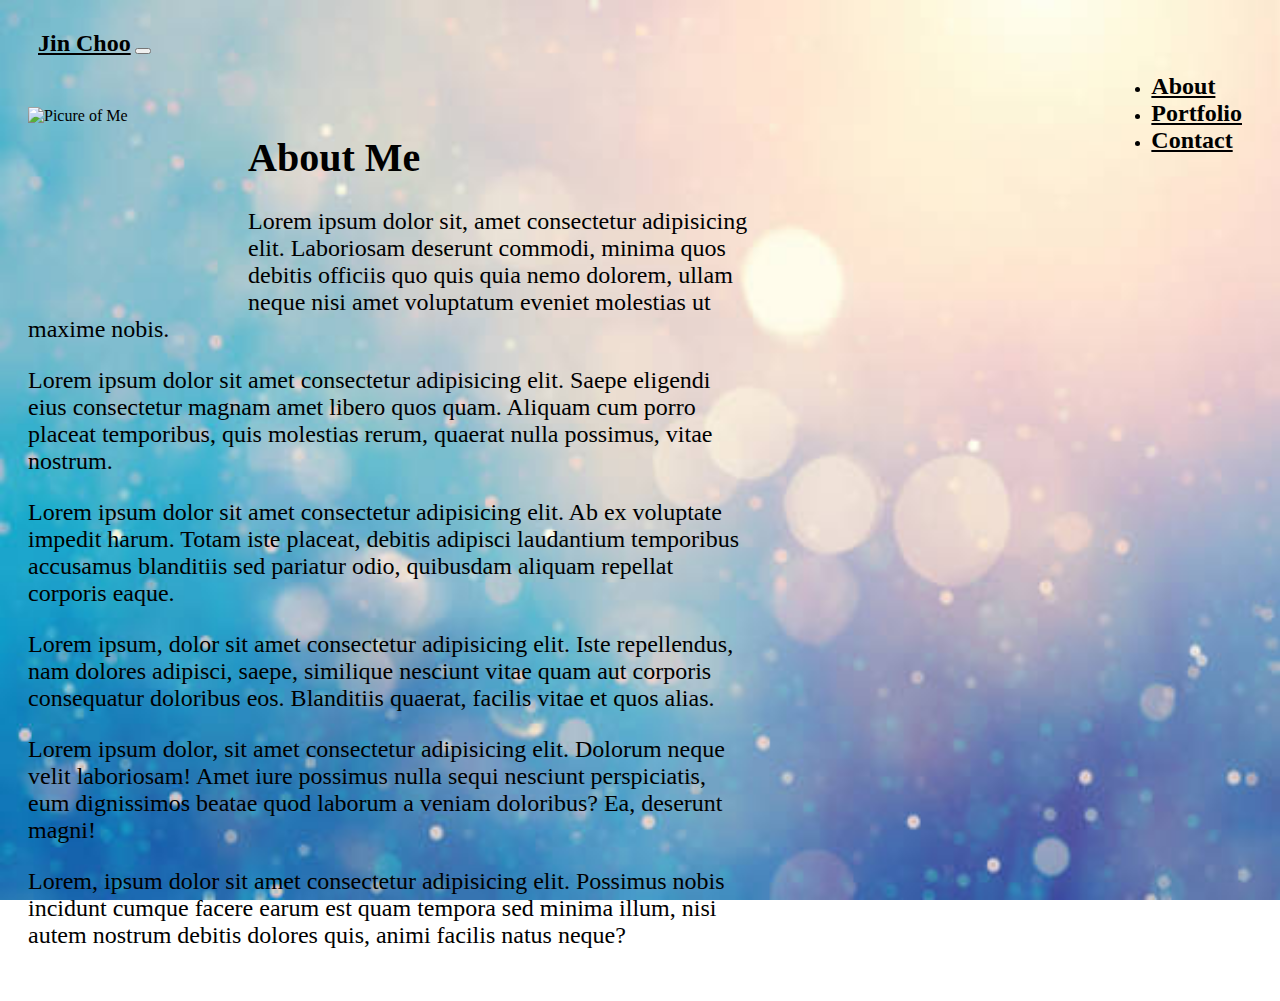
==== index.html @ d4f1dfb3 "Responsive Portfolio" ====
<!DOCTYPE html>
<html>
    <head>
        <meta charset="UTF-8">
        <meta name="viewport" content="width=device-width, initial-scale=1, shrink-to-fit=no">
        <title>About Jin Choo</title>
        <link rel="stylesheet" href="https://cdn.jsdelivr.net/npm/bootstrap@4.5.3/dist/css/bootstrap.min.css" integrity="sha384-TX8t27EcRE3e/ihU7zmQxVncDAy5uIKz4rEkgIXeMed4M0jlfIDPvg6uqKI2xXr2" crossorigin="anonymous">
        <link rel="stylesheet" href="style.css">
    </head>
    <body>

      <nav class="navbar navbar-expand-lg navbar-light my-bg-light justify-content">
        <a class="navbar-brand" href="#">Jin Choo</a>
        <button class="navbar-toggler" type="button" data-toggle="collapse" data-target="#navbarNavDropdown" aria-controls="navbarNavDropdown" aria-expanded="false" aria-label="Toggle navigation">
            <span class="navbar-toggler-icon"></span>
            </button>
            <div class="collapse navbar-collapse justify-content-end" id="navbarNavDropdown">
                
                <ul class="nav float-right">
                    <li class="nav-item">
                        <a class="nav-link active" href="./index.html">About</a>
                        </li>
                        <li class="nav-item">
                            <a class="nav-link" href="./portfolio.html">Portfolio</a>
                            </li>
                            <li class="nav-item">
                                <a class="nav-link" href="./contact.html">Contact</a>
                            </li>
                </ul>
            </div>
      </nav>
        <div class="container" style= "background-color: transparent">
          <div class= "max auto" style="width: 200px;"></div>
          <!--<div class="container">-->
            <div class="content mb-3">
              <img src="https://placehold.it/100X100" class="picture" alt="Picure of Me">
              <div class="inline-text">
                <h1>About Me</h1>
                <p>Lorem ipsum dolor sit, amet consectetur adipisicing elit. Laboriosam deserunt commodi, minima quos debitis officiis quo quis quia nemo dolorem, ullam neque nisi amet voluptatum eveniet molestias ut maxime nobis.</p>
                <p>Lorem ipsum dolor sit amet consectetur adipisicing elit. Saepe eligendi eius consectetur magnam amet libero quos quam. Aliquam cum porro placeat temporibus, quis molestias rerum, quaerat nulla possimus, vitae nostrum.</p>
                <p>Lorem ipsum dolor sit amet consectetur adipisicing elit. Ab ex voluptate impedit harum. Totam iste placeat, debitis adipisci laudantium temporibus accusamus blanditiis sed pariatur odio, quibusdam aliquam repellat corporis eaque.</p>
                <p>Lorem ipsum, dolor sit amet consectetur adipisicing elit. Iste repellendus, nam dolores adipisci, saepe, similique nesciunt vitae quam aut corporis consequatur doloribus eos. Blanditiis quaerat, facilis vitae et quos alias.</p>
                <p>Lorem ipsum dolor, sit amet consectetur adipisicing elit. Dolorum neque velit laboriosam! Amet iure possimus nulla sequi nesciunt perspiciatis, eum dignissimos beatae quod laborum a veniam doloribus? Ea, deserunt magni!</p>
                <p>Lorem, ipsum dolor sit amet consectetur adipisicing elit. Possimus nobis incidunt cumque facere earum est quam tempora sed minima illum, nisi autem nostrum debitis dolores quis, animi facilis natus neque?</p>
              </div>
            </div>
          </div>        
        </div>
        <script src="https://code.jquery.com/jquery-3.5.1.slim.min.js" integrity="sha384-DfXdz2htPH0lsSSs5nCTpuj/zy4C+OGpamoFVy38MVBnE+IbbVYUew+OrCXaRkfj" crossorigin="anonymous"></script>
        <script src="https://cdn.jsdelivr.net/npm/popper.js@1.16.1/dist/umd/popper.min.js" integrity="sha384-9/reFTGAW83EW2RDu2S0VKaIzap3H66lZH81PoYlFhbGU+6BZp6G7niu735Sk7lN" crossorigin="anonymous"></script>
        <script src="https://cdn.jsdelivr.net/npm/bootstrap@4.5.3/dist/js/bootstrap.min.js" integrity="sha384-w1Q4orYjBQndcko6MimVbzY0tgp4pWB4lZ7lr30WKz0vr/aWKhXdBNmNb5D92v7s" crossorigin="anonymous"></script> 
    </body>
</html>
---- style.css ----
body {
    background-image: url(istockphoto-900404226-612x612.jpg);
    background-repeat: no-repeat;
    background-attachment: fixed;
    background-size: 100% 100%;
}

h1 {
    color: black;
    font-family: cursive;
    font-size: 40px;
    font-weight: 50px;
}

p {
    color: black;
    font-family: cursive;
    font-size: 24px;
    font-weight: 50px;
}

a {
    font-size: 24px;
    font-weight: bold;
    font-family:cursive;
    color: black;
}

nav {
    margin: 30px;
    color: black;
}

.my-bg-light {
    background-color: transparent;

}

.navbar-brand  {
    font-weight: bolder;
    font-size: 24px;
}

.justify-content{
    justify-content: space-between;
}

.float-right {
    float: right;
}
.content {
    max-width: 720px;
    padding: 20px;
    
}
.picture {
    width:200px;
    height: 200px;
    margin-right: 20px;
    float: left;
}

.inline-text {
    display: inline;
}

h3 {
    font-family: cursive;
}

.form-group {
    font-family: cursive;
    font-size: 20px;
    font-weight: bolder;
}
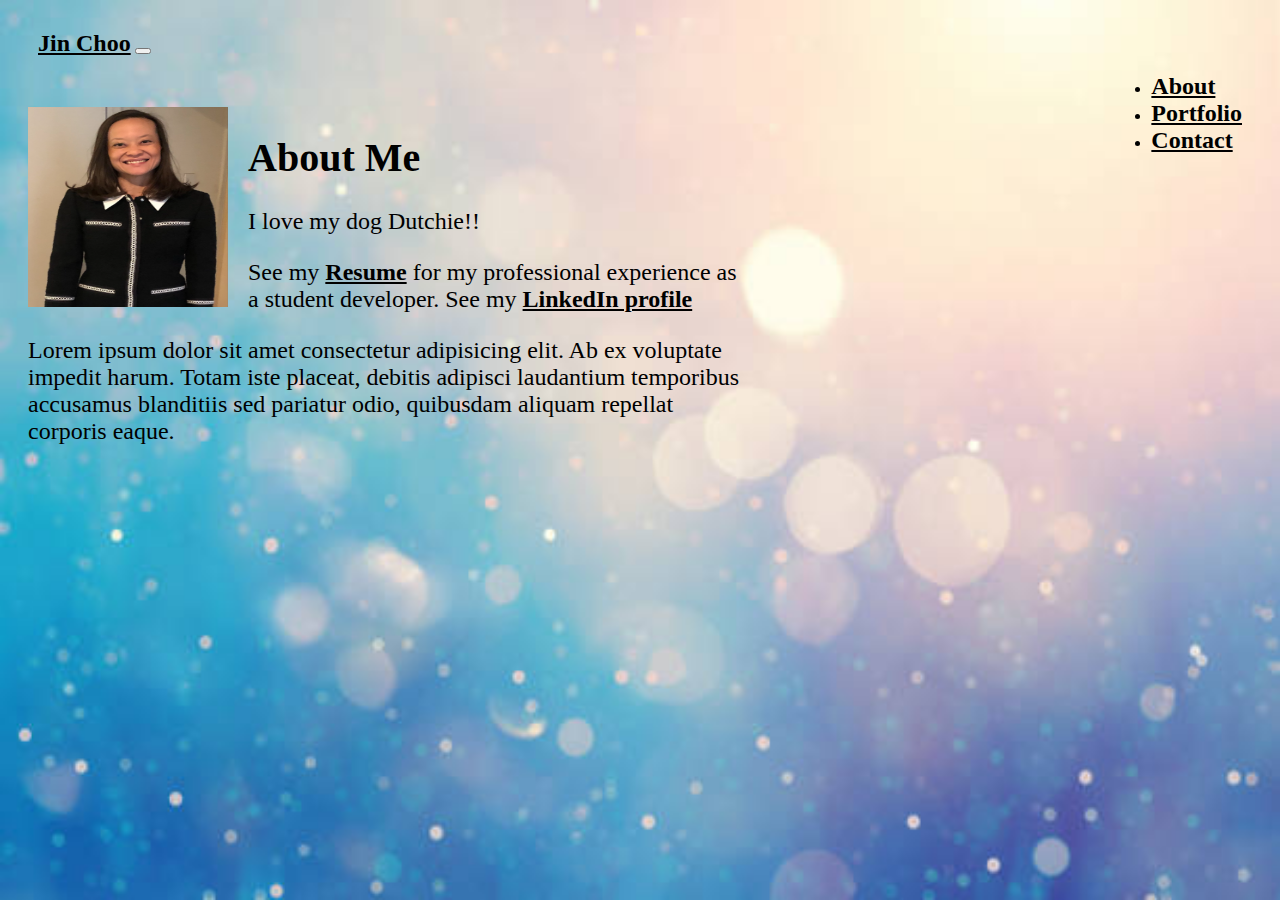
==== commit 4dd8d073: "Updated responsive_portfolio" ====
--- a/index.html
+++ b/index.html
@@ -33,15 +33,12 @@
           <div class= "max auto" style="width: 200px;"></div>
           <!--<div class="container">-->
             <div class="content mb-3">
-              <img src="https://placehold.it/100X100" class="picture" alt="Picure of Me">
+              <img src="./Assets/Jin_Picture.png" class="picture" alt="Picure of Me">
               <div class="inline-text">
                 <h1>About Me</h1>
-                <p>Lorem ipsum dolor sit, amet consectetur adipisicing elit. Laboriosam deserunt commodi, minima quos debitis officiis quo quis quia nemo dolorem, ullam neque nisi amet voluptatum eveniet molestias ut maxime nobis.</p>
-                <p>Lorem ipsum dolor sit amet consectetur adipisicing elit. Saepe eligendi eius consectetur magnam amet libero quos quam. Aliquam cum porro placeat temporibus, quis molestias rerum, quaerat nulla possimus, vitae nostrum.</p>
+                <p>I love my dog Dutchie!!</p>
+                <p>See my <a class='link' href="./Jin's Resum">Resume</a> for my professional experience as a student developer. See my <a class="link" href="https://www.linkedin.com/in/jin-choo-0420b01b/">LinkedIn profile</a></p>
                 <p>Lorem ipsum dolor sit amet consectetur adipisicing elit. Ab ex voluptate impedit harum. Totam iste placeat, debitis adipisci laudantium temporibus accusamus blanditiis sed pariatur odio, quibusdam aliquam repellat corporis eaque.</p>
-                <p>Lorem ipsum, dolor sit amet consectetur adipisicing elit. Iste repellendus, nam dolores adipisci, saepe, similique nesciunt vitae quam aut corporis consequatur doloribus eos. Blanditiis quaerat, facilis vitae et quos alias.</p>
-                <p>Lorem ipsum dolor, sit amet consectetur adipisicing elit. Dolorum neque velit laboriosam! Amet iure possimus nulla sequi nesciunt perspiciatis, eum dignissimos beatae quod laborum a veniam doloribus? Ea, deserunt magni!</p>
-                <p>Lorem, ipsum dolor sit amet consectetur adipisicing elit. Possimus nobis incidunt cumque facere earum est quam tempora sed minima illum, nisi autem nostrum debitis dolores quis, animi facilis natus neque?</p>
               </div>
             </div>
           </div>        
--- a/style.css
+++ b/style.css
@@ -1,5 +1,5 @@
 body {
-    background-image: url(istockphoto-900404226-612x612.jpg);
+    background-image: url(Assets/istockphoto-900404226-612x612.jpg);
     background-repeat: no-repeat;
     background-attachment: fixed;
     background-size: 100% 100%;
@@ -74,4 +74,19 @@
     font-weight: bolder;
 }
 
+.link {
+    font-weight: bold;
+    text-decoration: underline;
+}
 
+.img-link {
+    width: 300px;
+    height: 300px;
+}
+
+.picture {
+    width: 200px;
+    height: 200px;
+}
+
+
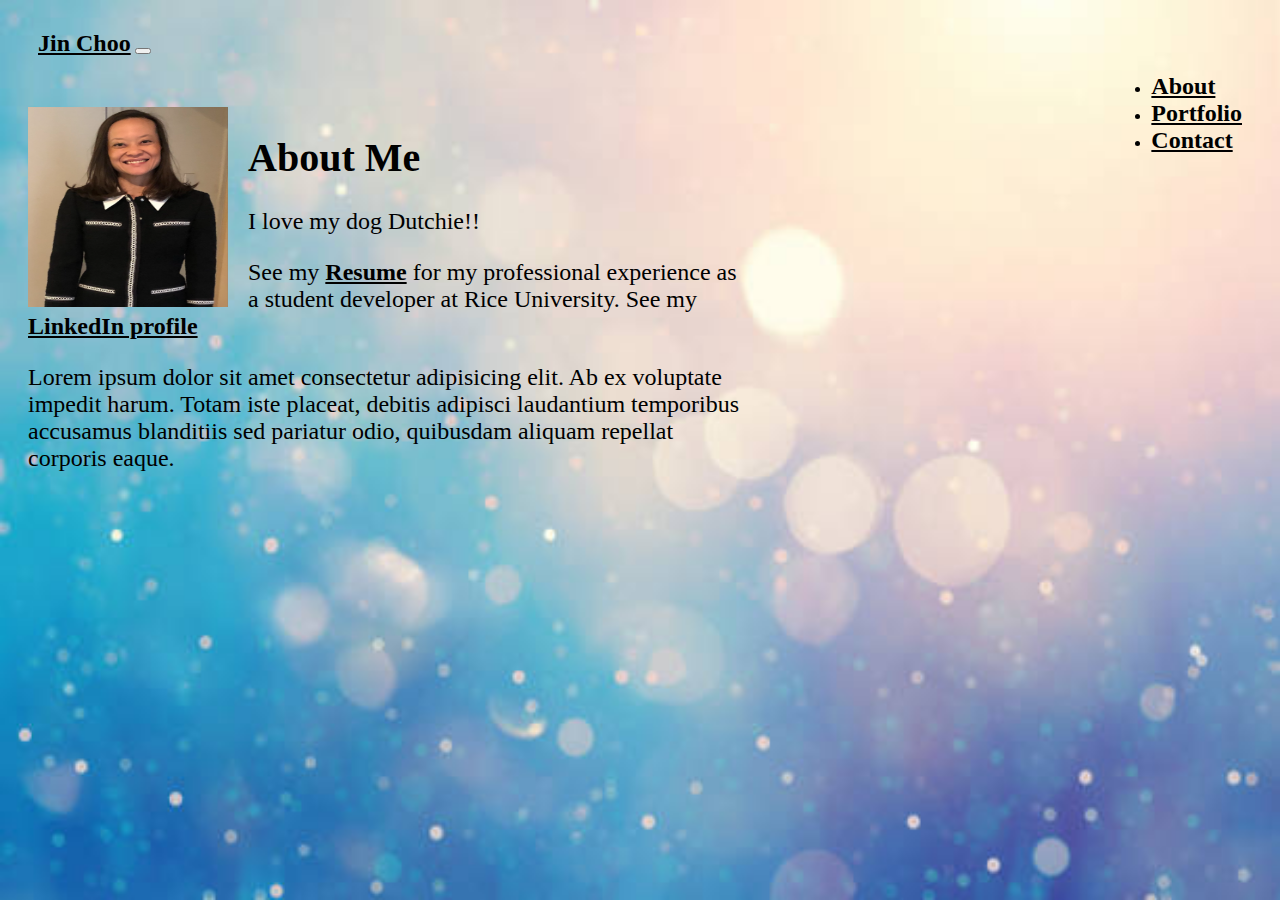
==== commit 260957dc: "updated linkedlin and add 3 more portfolio" ====
--- a/index.html
+++ b/index.html
@@ -37,7 +37,7 @@
               <div class="inline-text">
                 <h1>About Me</h1>
                 <p>I love my dog Dutchie!!</p>
-                <p>See my <a class='link' href="./Jin's Resum">Resume</a> for my professional experience as a student developer. See my <a class="link" href="https://www.linkedin.com/in/jin-choo-0420b01b/">LinkedIn profile</a></p>
+                <p>See my <a class='link' href="./Jin's Resume.pdf">Resume</a> for my professional experience as a student developer at Rice University. See my <a class="link" href="https://www.linkedin.com/in/jin-choo-0420b01b/">LinkedIn profile</a></p>
                 <p>Lorem ipsum dolor sit amet consectetur adipisicing elit. Ab ex voluptate impedit harum. Totam iste placeat, debitis adipisci laudantium temporibus accusamus blanditiis sed pariatur odio, quibusdam aliquam repellat corporis eaque.</p>
               </div>
             </div>
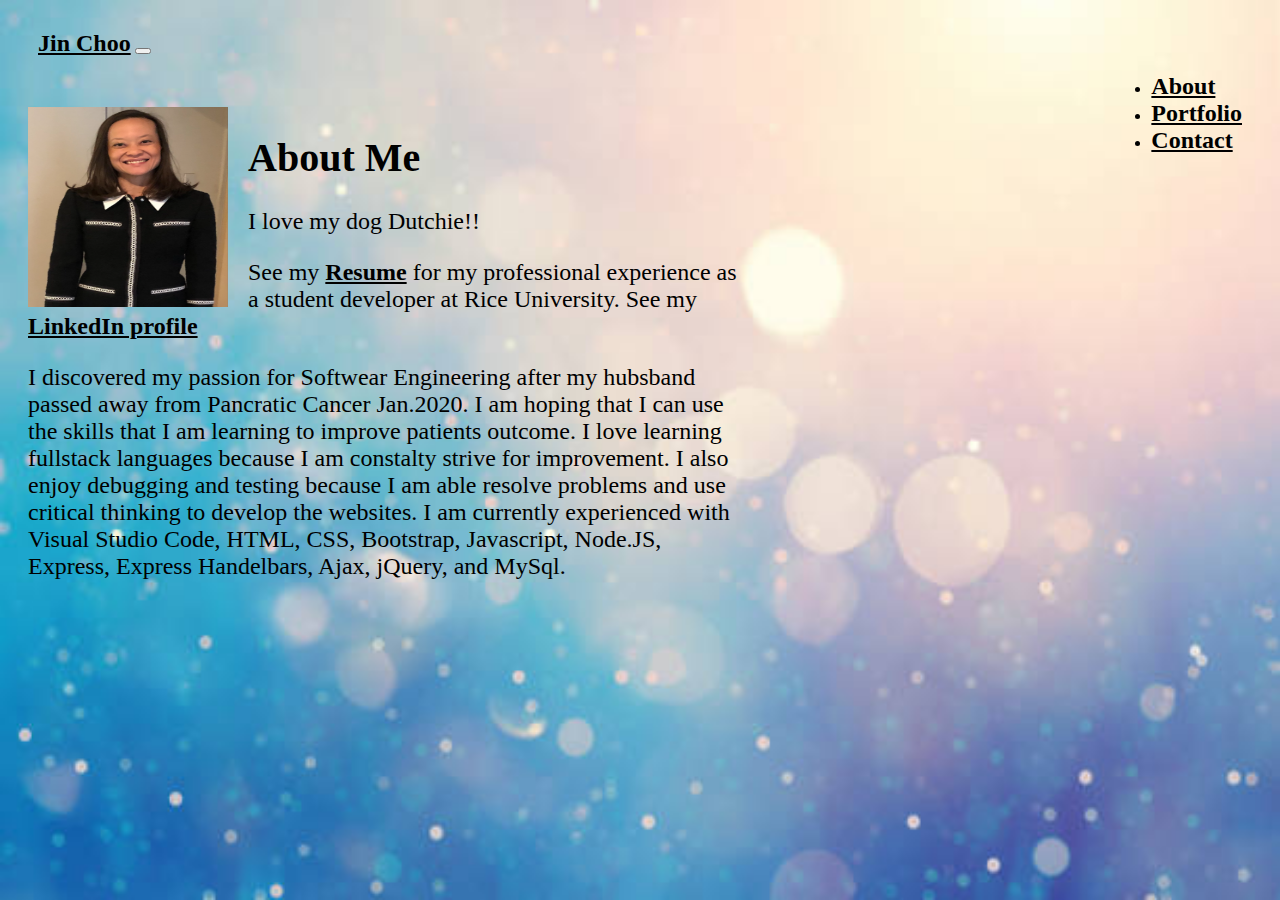
==== commit 581249c2: "updated about me page and the resume" ====
--- a/index.html
+++ b/index.html
@@ -37,8 +37,11 @@
               <div class="inline-text">
                 <h1>About Me</h1>
                 <p>I love my dog Dutchie!!</p>
-                <p>See my <a class='link' href="./Jin's Resume.pdf">Resume</a> for my professional experience as a student developer at Rice University. See my <a class="link" href="https://www.linkedin.com/in/jin-choo-0420b01b/">LinkedIn profile</a></p>
-                <p>Lorem ipsum dolor sit amet consectetur adipisicing elit. Ab ex voluptate impedit harum. Totam iste placeat, debitis adipisci laudantium temporibus accusamus blanditiis sed pariatur odio, quibusdam aliquam repellat corporis eaque.</p>
+                <p>See my <a class='link' href="https://docs.google.com/document/d/11KIVXyjhdWCVO0QYqlhfBC_u_QhXuQ4JIPDZ1W0b0dM/edit?usp=sharing">Resume</a> for my professional experience as a student developer at Rice University. See my <a class="link" href="https://www.linkedin.com/in/jin-choo-0420b01b/">LinkedIn profile</a></p>
+                <p>I discovered my passion for Softwear Engineering after my hubsband passed away from Pancratic Cancer Jan.2020.  I am hoping that I can use the skills that I am learning to improve patients outcome.   
+                  I love learning fullstack languages because I am constalty strive for improvement. I also enjoy debugging and testing because I am able resolve problems and use critical thinking to develop the websites. 
+                  I am currently experienced with Visual Studio Code, HTML, CSS, Bootstrap, Javascript, Node.JS, Express, Express Handelbars, Ajax, jQuery, and MySql.
+                </p>
               </div>
             </div>
           </div>        
